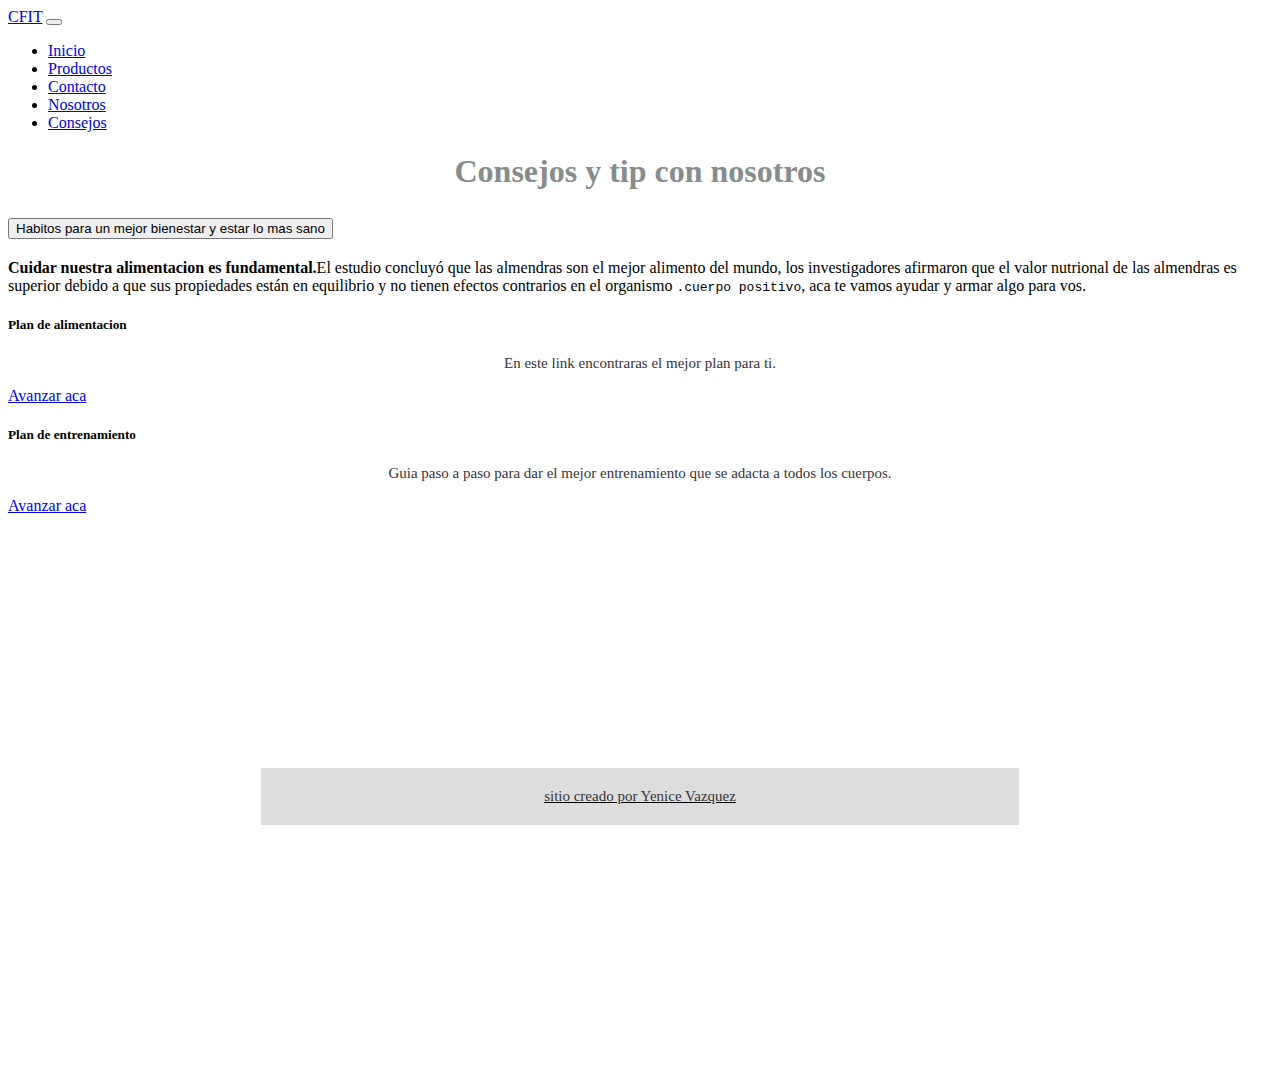
==== pages/consejos.html @ a1a96819 "para la escuela" ====
<!DOCTYPE html>
<html lang="en">

<head>
    <meta charset="UTF-8">
    <meta http-equiv="X-UA-Compatible" content="IE=edge">
    <meta name="viewport" content="width=device-width, initial-scale=1.0">
    <title>Consejo</title>
    <link href="https://cdn.jsdelivr.net/npm/bootstrap@5.3.0-alpha1/dist/css/bootstrap.min.css" rel="stylesheet"
        integrity="sha384-GLhlTQ8iRABdZLl6O3oVMWSktQOp6b7In1Zl3/Jr59b6EGGoI1aFkw7cmDA6j6gD" crossorigin="anonymous">
    <link rel="stylesheet" href="../CSS/estilos.css">
</head>

<body>

    <nav class="navbar navbar-expand-lg bg-body-tertiary">
        <div class="container-fluid">
            <a class="navbar-brand" href="#">CFIT</a>
            <button class="navbar-toggler" type="button" data-bs-toggle="collapse" data-bs-target="#navbarNav"
                aria-controls="navbarNav" aria-expanded="false" aria-label="Toggle navigation">
                <span class="navbar-toggler-icon"></span>
            </button>
            <div class="collapse navbar-collapse" id="navbarNav">
                <ul class="navbar-nav">
                    <li class="nav-item">
                        <a class="nav-link active" aria-current="page" href="../index.html">Inicio</a>
                    </li>
                    <li class="nav-item">
                        <a class="nav-link" href="./productos.html">Productos</a>
                    </li>
                    <li class="nav-item">
                        <a class="nav-link" href="./contacto.html">Contacto</a>
                    </li>
                    <li class="nav-item">
                        <a class="nav-link" href="./nosotros.html">Nosotros</a>
                    </li>
                    <li class="nav-item">
                        <a class="nav-link" href="./consejos.html">Consejos</a>
                    </li>
                </ul>
            </div>
        </div>
    </nav>

    <h1>Consejos y tip con nosotros</h1>

    <div class="accordion" id="accordionPanelsStayOpenExample">
        <div class="accordion-item">
            <h2 class="accordion-header" id="panelsStayOpen-headingOne">
                <button class="accordion-button" type="button" data-bs-toggle="collapse"
                    data-bs-target="#panelsStayOpen-collapseOne" aria-expanded="true"
                    aria-controls="panelsStayOpen-collapseOne">
                    Habitos para un mejor bienestar y estar lo mas sano
                </button>
            </h2>
            <div id="panelsStayOpen-collapseOne" class="accordion-collapse collapse show"
                aria-labelledby="panelsStayOpen-headingOne">
                <div class="accordion-body">
                    <strong>Cuidar nuestra alimentacion es fundamental.</strong>El estudio concluyó que las almendras
                    son el mejor alimento del mundo, los investigadores afirmaron que el valor nutrional de las
                    almendras es superior debido a que sus propiedades están en equilibrio y no tienen efectos
                    contrarios en el organismo
                     <code>.cuerpo positivo</code>, aca te vamos ayudar y armar algo para vos.
                </div>
            </div>
        </div>

        <div class="row">
            <div class="col-sm-6 mb-3 mb-sm-0">
              <div class="card">
                <div class="card-body">
                  <h5 class="card-title">Plan de alimentacion</h5>
                  <p class="card-text">En este link encontraras el mejor plan para ti.</p>
                  <a href="#" class="btn btn-primary">Avanzar aca </a>
                </div>
              </div>
            </div>
            <div class="col-sm-6">
              <div class="card">
                <div class="card-body">
                  <h5 class="card-title">Plan de entrenamiento</h5>
                  <p class="card-text">Guia paso a paso para dar el mejor entrenamiento que se adacta a todos los cuerpos.</p>
                  <a href="#" class="btn btn-primary">Avanzar aca</a>
                </div>
              </div>
            </div>
          </div>


          <div class="footer">
            <p>sitio creado por Yenice Vazquez</p>
        </div>
    
        <script src="https://cdn.jsdelivr.net/npm/bootstrap@5.3.0-alpha1/dist/js/bootstrap.bundle.min.js"
            integrity="sha384-w76AqPfDkMBDXo30jS1Sgez6pr3x5MlQ1ZAGC+nuZB+EYdgRZgiwxhTBTkF7CXvN"
            crossorigin="anonymous"></script>
</body>

</html>
---- CSS/estilos.css ----
@charset "UTF-8";
/*SASS//Pincipales caracteristicas*/
h1 {
  color: rgb(134, 141, 141);
  text-align: center;
}

form {
  box-sizing: border-box;
  width: 100%;
  padding: 12px;
}

.footer {
  text-decoration: underline;
  background: #ddd;
  margin-top: 20px;
  margin: 20%;
}
.footer p {
  padding: 20px;
  text-align: center;
}

p {
  text-align: center;
  font-size: 1.5rem;
  color: rgb(54, 52, 56);
}

/*aca tamaño de las img del carrusel*/
.tamaño {
  height: 750px;
  border-radius: 80px;
  padding: 50px;
  object-fit: fill;
}

div.gallery {
  margin: 9px;
  width: 180px;
  float: left;
  border: 2px solid #ccc;
}

div.gallery img {
  width: 100%;
  height: auto;
}

div.desc {
  padding: 5px;
  text-align: center;
}

p {
  font-size: 15px;
}

/*# sourceMappingURL=estilos.css.map */
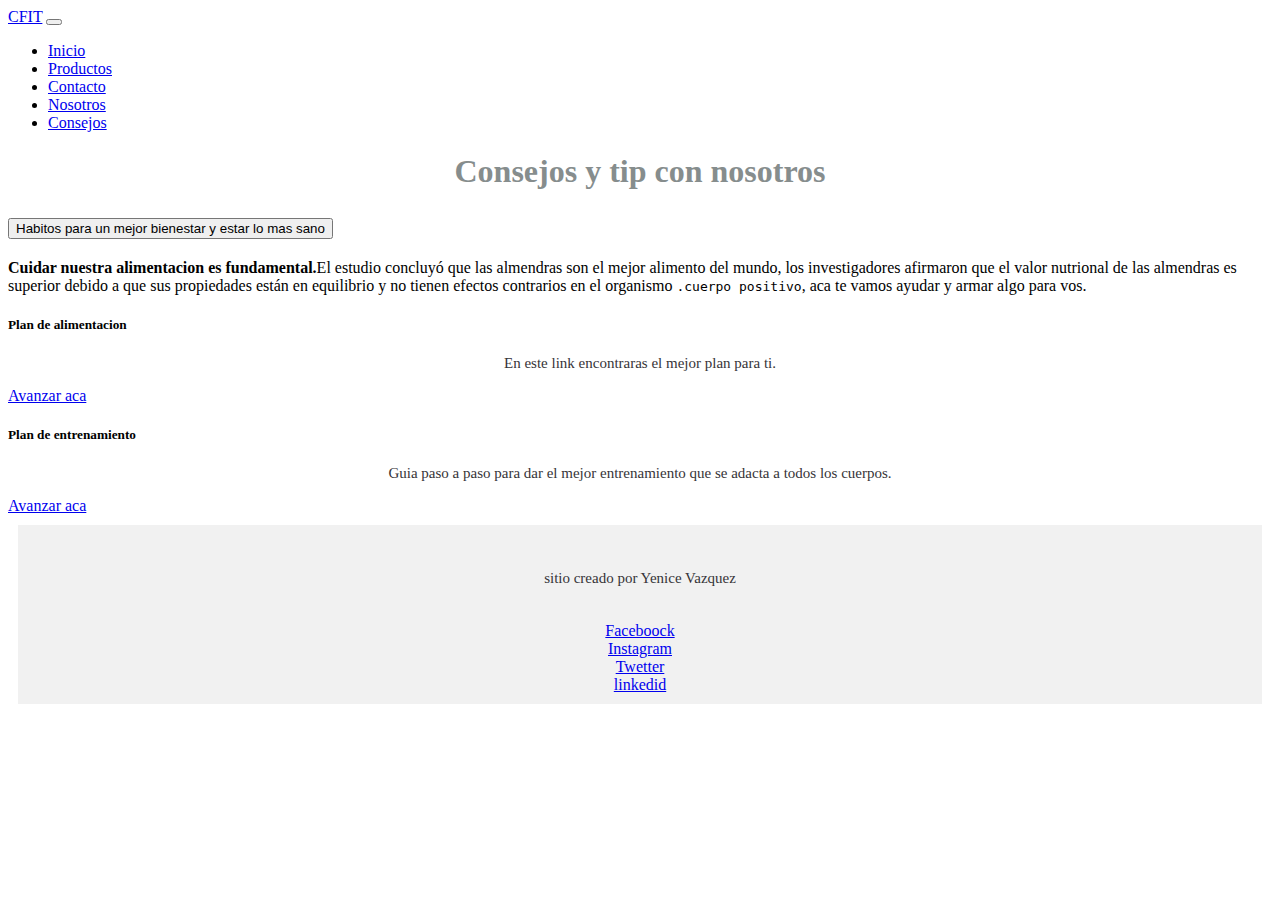
==== commit c306fce6: "agregue scss" ====
--- a/pages/consejos.html
+++ b/pages/consejos.html
@@ -11,7 +11,7 @@
     <link rel="stylesheet" href="../CSS/estilos.css">
 </head>
 
-<body>
+<body class="container-fluid">
 
     <nav class="navbar navbar-expand-lg bg-body-tertiary">
         <div class="container-fluid">
@@ -89,6 +89,13 @@
 
           <div class="footer">
             <p>sitio creado por Yenice Vazquez</p>
+          <ul>
+            <li><a href="#">Faceboock</a></li>
+            <li><a href="#">Instagram</a></li>
+            <li><a href="#">Twetter</a></li>
+           <li> <a href="#">linkedid</a></li>
+        </ul>
+    
         </div>
     
         <script src="https://cdn.jsdelivr.net/npm/bootstrap@5.3.0-alpha1/dist/js/bootstrap.bundle.min.js"
--- a/CSS/estilos.css
+++ b/CSS/estilos.css
@@ -12,14 +12,19 @@
 }
 
 .footer {
-  text-decoration: underline;
-  background: #ddd;
-  margin-top: 20px;
-  margin: 20%;
+  background-color: #f1f1f1;
+  padding: 10px;
+  text-align: center;
+  margin: 10px;
 }
 .footer p {
   padding: 20px;
   text-align: center;
+}
+.footer ul {
+  list-style-type: none;
+  margin: 0;
+  padding: 0;
 }
 
 p {
@@ -37,10 +42,11 @@
 }
 
 div.gallery {
-  margin: 9px;
+  margin: 20px;
   width: 180px;
   float: left;
   border: 2px solid #ccc;
+  background-color: rgb(178, 213, 201);
 }
 
 div.gallery img {
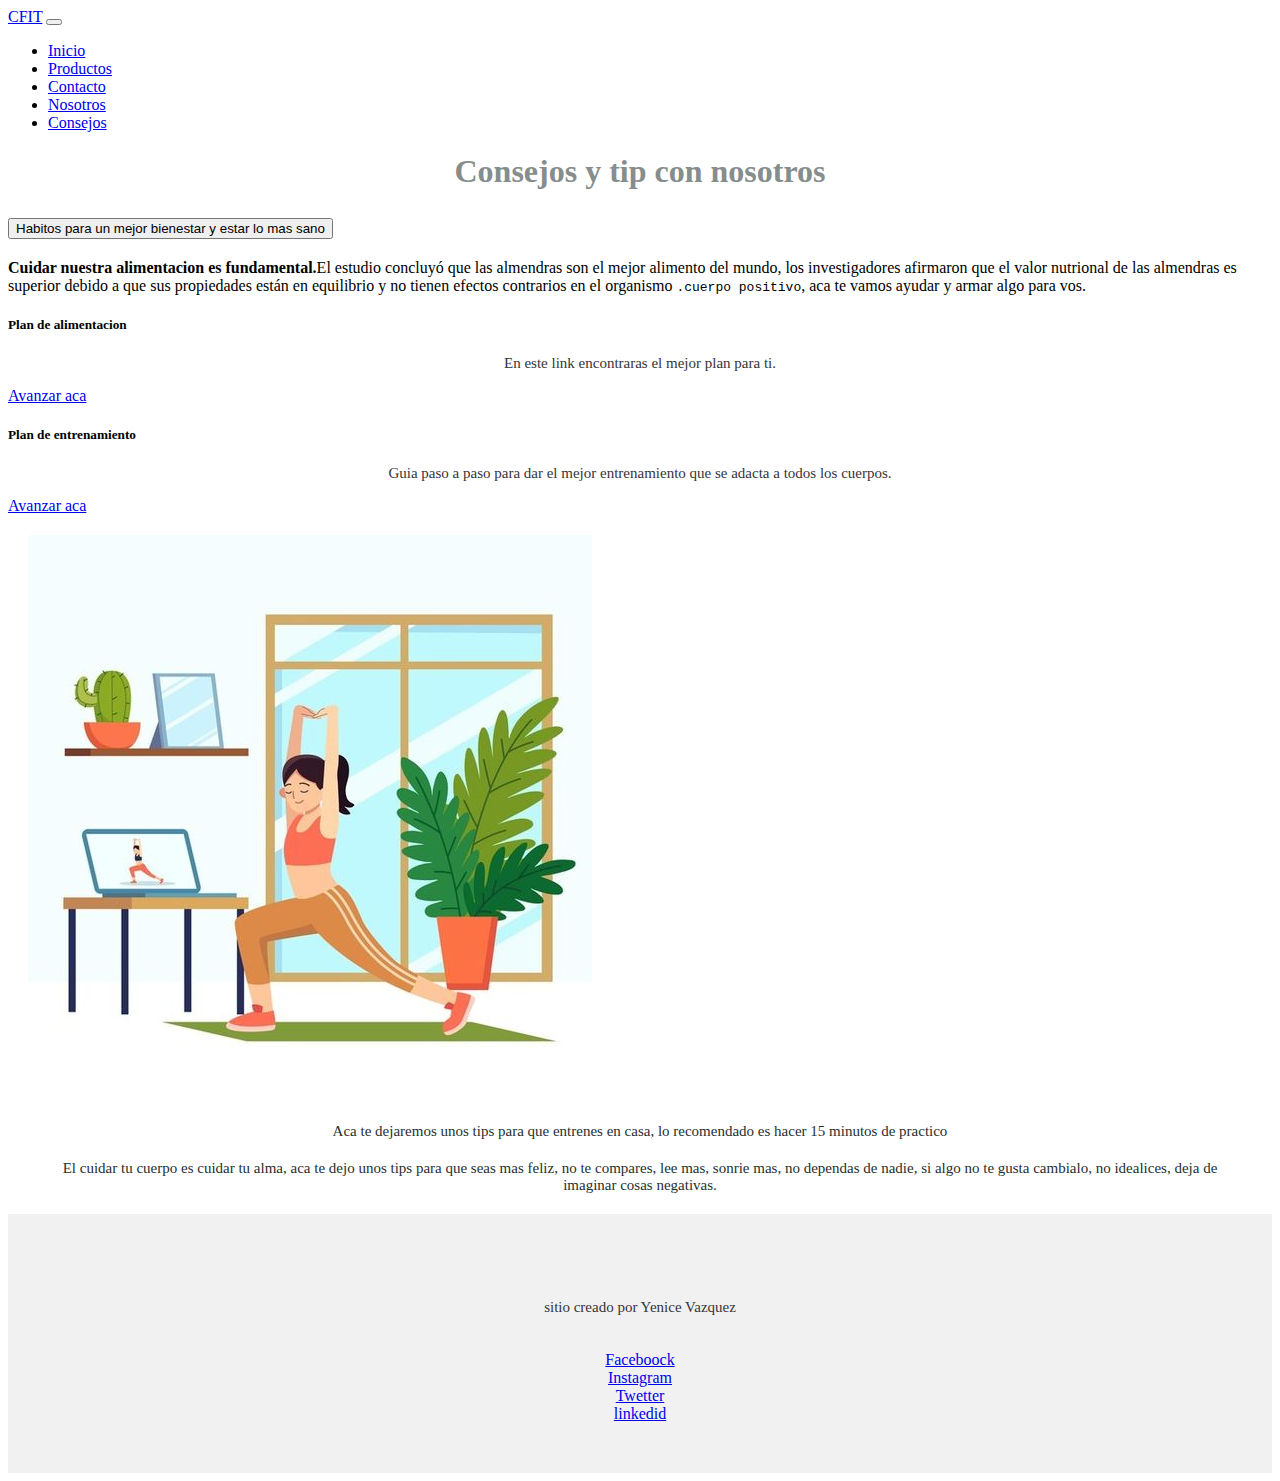
==== commit 008f7b72: "agregue contenido" ====
--- a/pages/consejos.html
+++ b/pages/consejos.html
@@ -86,6 +86,19 @@
             </div>
           </div>
 
+          <div class="clearfix central">
+            <img src="../img/relleno img.jpg" class="col-md-6 float-md-end mb-3 ms-md-3" alt="relleno">
+          
+            <p class="central">
+              Aca te dejaremos unos tips para que entrenes en casa, lo recomendado es hacer 15 minutos de practico
+            </p>
+          
+            <p class="central">
+             El cuidar tu cuerpo es cuidar tu alma, aca te dejo unos tips para que seas mas feliz, no te compares, lee mas, sonrie mas,
+             no dependas de nadie, si algo no te gusta cambialo, no idealices, deja de imaginar cosas negativas.
+            </p>
+          </div>
+
 
           <div class="footer">
             <p>sitio creado por Yenice Vazquez</p>
--- a/CSS/estilos.css
+++ b/CSS/estilos.css
@@ -1,5 +1,10 @@
 @charset "UTF-8";
 /*SASS//Pincipales caracteristicas*/
+.central {
+  color: rgb(38, 47, 47);
+  margin: 20px;
+}
+
 h1 {
   color: rgb(134, 141, 141);
   text-align: center;
@@ -13,9 +18,9 @@
 
 .footer {
   background-color: #f1f1f1;
-  padding: 10px;
+  padding: 50px;
   text-align: center;
-  margin: 10px;
+  margin-top: 20px;
 }
 .footer p {
   padding: 20px;
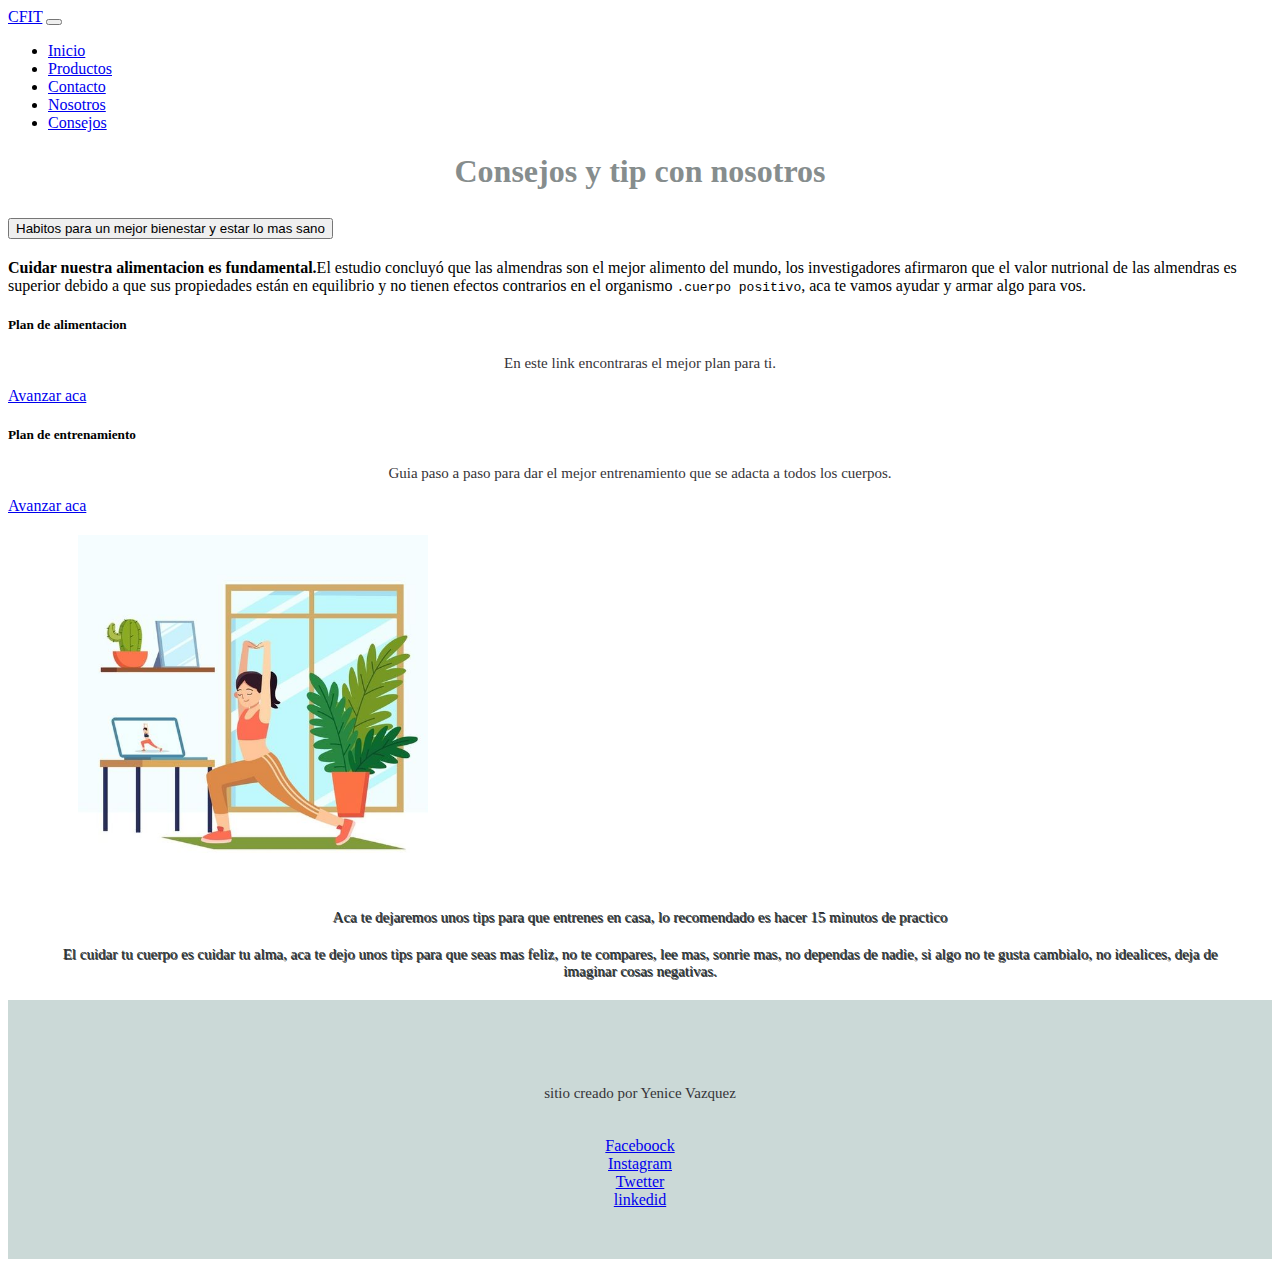
==== commit 249dc6ea: "agregue mas vaiables" ====
--- a/pages/consejos.html
+++ b/pages/consejos.html
@@ -87,7 +87,7 @@
           </div>
 
           <div class="clearfix central">
-            <img src="../img/relleno img.jpg" class="col-md-6 float-md-end mb-3 ms-md-3" alt="relleno">
+            <img src="../img/relleno img.jpg" class="col-md-6 float-md-end mb-3 ms-md-3 img-fluid" alt="relleno">
           
             <p class="central">
               Aca te dejaremos unos tips para que entrenes en casa, lo recomendado es hacer 15 minutos de practico
@@ -100,16 +100,16 @@
           </div>
 
 
-          <div class="footer">
+          <footer>
             <p>sitio creado por Yenice Vazquez</p>
-          <ul>
-            <li><a href="#">Faceboock</a></li>
-            <li><a href="#">Instagram</a></li>
-            <li><a href="#">Twetter</a></li>
-           <li> <a href="#">linkedid</a></li>
-        </ul>
-    
-        </div>
+            <ul>
+              <li><a href="#">Faceboock</a></li>
+              <li><a href="#">Instagram</a></li>
+              <li><a href="#">Twetter</a></li>
+             <li> <a href="#">linkedid</a></li>
+          </ul>
+        </footer>
+           
     
         <script src="https://cdn.jsdelivr.net/npm/bootstrap@5.3.0-alpha1/dist/js/bootstrap.bundle.min.js"
             integrity="sha384-w76AqPfDkMBDXo30jS1Sgez6pr3x5MlQ1ZAGC+nuZB+EYdgRZgiwxhTBTkF7CXvN"
--- a/CSS/estilos.css
+++ b/CSS/estilos.css
@@ -3,6 +3,38 @@
 .central {
   color: rgb(38, 47, 47);
   margin: 20px;
+  text-shadow: 1px 1px rgb(58, 58, 66);
+}
+.central img {
+  width: 450px;
+  height: 350px;
+  object-fit: contain;
+}
+
+/*Superior*/
+.arroz {
+  background-color: rgb(189, 228, 228);
+  display: flex;
+}
+
+.atun {
+  border-radius: 20px;
+}
+
+footer {
+  background-color: #cbd9d7;
+  padding: 50px;
+  text-align: center;
+  margin-top: 20px;
+}
+footer p {
+  padding: 20px;
+  text-align: center;
+}
+footer ul {
+  list-style-type: none;
+  margin: 0;
+  padding: 0;
 }
 
 h1 {
@@ -16,22 +48,6 @@
   padding: 12px;
 }
 
-.footer {
-  background-color: #f1f1f1;
-  padding: 50px;
-  text-align: center;
-  margin-top: 20px;
-}
-.footer p {
-  padding: 20px;
-  text-align: center;
-}
-.footer ul {
-  list-style-type: none;
-  margin: 0;
-  padding: 0;
-}
-
 p {
   text-align: center;
   font-size: 1.5rem;
@@ -39,8 +55,9 @@
 }
 
 /*aca tamaño de las img del carrusel*/
+/*CARRUSEL ACA*/
 .tamaño {
-  height: 750px;
+  height: 550px;
   border-radius: 80px;
   padding: 50px;
   object-fit: fill;
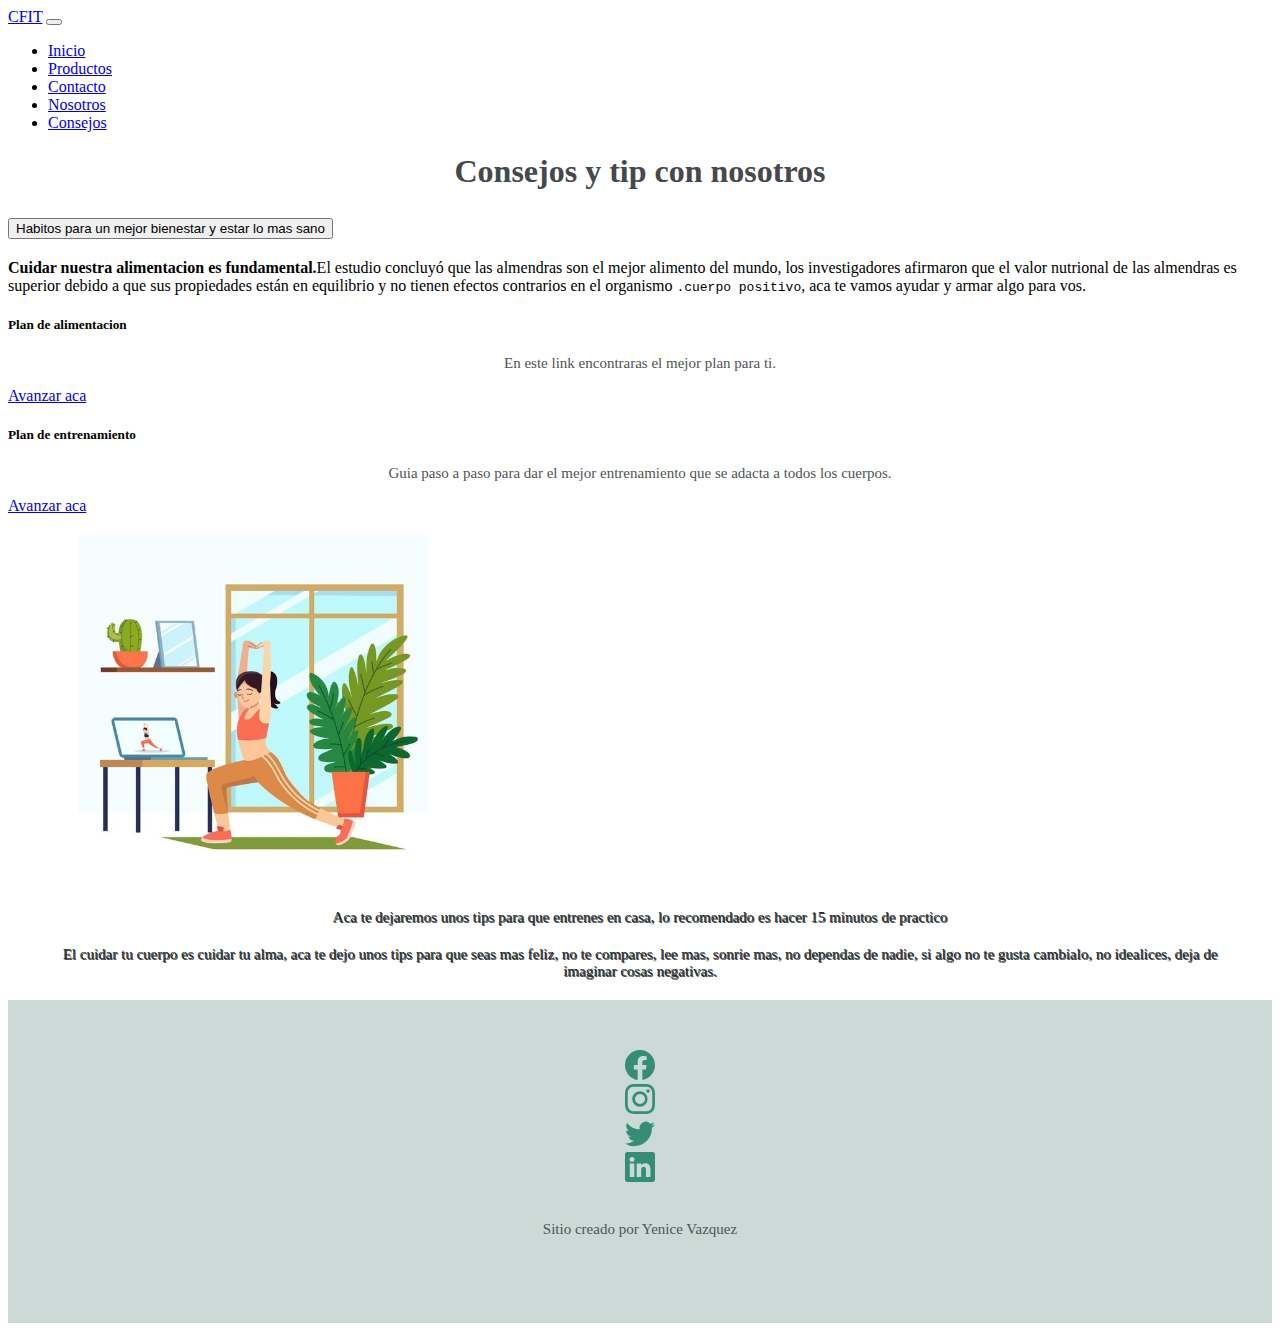
==== commit 465e4132: "arregle el carrusel" ====
--- a/pages/consejos.html
+++ b/pages/consejos.html
@@ -101,15 +101,33 @@
 
 
           <footer>
-            <p>sitio creado por Yenice Vazquez</p>
+
             <ul>
-              <li><a href="#">Faceboock</a></li>
-              <li><a href="#">Instagram</a></li>
-              <li><a href="#">Twetter</a></li>
-             <li> <a href="#">linkedid</a></li>
-          </ul>
+    
+                <a href="#"><svg xmlns="http://www.w3.org/2000/svg" width="30" height="30" fill="currentColor"
+                        class="bi bi-facebook" viewBox="0 0 16 16">
+                        <path
+                            d="M16 8.049c0-4.446-3.582-8.05-8-8.05C3.58 0-.002 3.603-.002 8.05c0 4.017 2.926 7.347 6.75 7.951v-5.625h-2.03V8.05H6.75V6.275c0-2.017 1.195-3.131 3.022-3.131.876 0 1.791.157 1.791.157v1.98h-1.009c-.993 0-1.303.621-1.303 1.258v1.51h2.218l-.354 2.326H9.25V16c3.824-.604 6.75-3.934 6.75-7.951z" />
+                    </svg></a>
+                </li>
+                <li><a href="#"><svg xmlns="http://www.w3.org/2000/svg" width="30" height="30" fill="currentColor"
+                            class="bi bi-instagram" viewBox="0 0 16 16">
+                            <path
+                                d="M8 0C5.829 0 5.556.01 4.703.048 3.85.088 3.269.222 2.76.42a3.917 3.917 0 0 0-1.417.923A3.927 3.927 0 0 0 .42 2.76C.222 3.268.087 3.85.048 4.7.01 5.555 0 5.827 0 8.001c0 2.172.01 2.444.048 3.297.04.852.174 1.433.372 1.942.205.526.478.972.923 1.417.444.445.89.719 1.416.923.51.198 1.09.333 1.942.372C5.555 15.99 5.827 16 8 16s2.444-.01 3.298-.048c.851-.04 1.434-.174 1.943-.372a3.916 3.916 0 0 0 1.416-.923c.445-.445.718-.891.923-1.417.197-.509.332-1.09.372-1.942C15.99 10.445 16 10.173 16 8s-.01-2.445-.048-3.299c-.04-.851-.175-1.433-.372-1.941a3.926 3.926 0 0 0-.923-1.417A3.911 3.911 0 0 0 13.24.42c-.51-.198-1.092-.333-1.943-.372C10.443.01 10.172 0 7.998 0h.003zm-.717 1.442h.718c2.136 0 2.389.007 3.232.046.78.035 1.204.166 1.486.275.373.145.64.319.92.599.28.28.453.546.598.92.11.281.24.705.275 1.485.039.843.047 1.096.047 3.231s-.008 2.389-.047 3.232c-.035.78-.166 1.203-.275 1.485a2.47 2.47 0 0 1-.599.919c-.28.28-.546.453-.92.598-.28.11-.704.24-1.485.276-.843.038-1.096.047-3.232.047s-2.39-.009-3.233-.047c-.78-.036-1.203-.166-1.485-.276a2.478 2.478 0 0 1-.92-.598 2.48 2.48 0 0 1-.6-.92c-.109-.281-.24-.705-.275-1.485-.038-.843-.046-1.096-.046-3.233 0-2.136.008-2.388.046-3.231.036-.78.166-1.204.276-1.486.145-.373.319-.64.599-.92.28-.28.546-.453.92-.598.282-.11.705-.24 1.485-.276.738-.034 1.024-.044 2.515-.045v.002zm4.988 1.328a.96.96 0 1 0 0 1.92.96.96 0 0 0 0-1.92zm-4.27 1.122a4.109 4.109 0 1 0 0 8.217 4.109 4.109 0 0 0 0-8.217zm0 1.441a2.667 2.667 0 1 1 0 5.334 2.667 2.667 0 0 1 0-5.334z" />
+                        </svg></a></li>
+                <li><a href="#"><svg xmlns="http://www.w3.org/2000/svg" width="30" height="30" fill="currentColor"
+                            class="bi bi-twitter" viewBox="0 0 16 16">
+                            <path
+                                d="M5.026 15c6.038 0 9.341-5.003 9.341-9.334 0-.14 0-.282-.006-.422A6.685 6.685 0 0 0 16 3.542a6.658 6.658 0 0 1-1.889.518 3.301 3.301 0 0 0 1.447-1.817 6.533 6.533 0 0 1-2.087.793A3.286 3.286 0 0 0 7.875 6.03a9.325 9.325 0 0 1-6.767-3.429 3.289 3.289 0 0 0 1.018 4.382A3.323 3.323 0 0 1 .64 6.575v.045a3.288 3.288 0 0 0 2.632 3.218 3.203 3.203 0 0 1-.865.115 3.23 3.23 0 0 1-.614-.057 3.283 3.283 0 0 0 3.067 2.277A6.588 6.588 0 0 1 .78 13.58a6.32 6.32 0 0 1-.78-.045A9.344 9.344 0 0 0 5.026 15z" />
+                        </svg></a></li>
+                <li> <a href="#"><svg xmlns="http://www.w3.org/2000/svg" width="30" height="30" fill="currentColor"
+                            class="bi bi-linkedin" viewBox="0 0 16 16">
+                            <path
+                                d="M0 1.146C0 .513.526 0 1.175 0h13.65C15.474 0 16 .513 16 1.146v13.708c0 .633-.526 1.146-1.175 1.146H1.175C.526 16 0 15.487 0 14.854V1.146zm4.943 12.248V6.169H2.542v7.225h2.401zm-1.2-8.212c.837 0 1.358-.554 1.358-1.248-.015-.709-.52-1.248-1.342-1.248-.822 0-1.359.54-1.359 1.248 0 .694.521 1.248 1.327 1.248h.016zm4.908 8.212V9.359c0-.216.016-.432.08-.586.173-.431.568-.878 1.232-.878.869 0 1.216.662 1.216 1.634v3.865h2.401V9.25c0-2.22-1.184-3.252-2.764-3.252-1.274 0-1.845.7-2.165 1.193v.025h-.016a5.54 5.54 0 0 1 .016-.025V6.169h-2.4c.03.678 0 7.225 0 7.225h2.4z" />
+                        </svg></a></li>
+            </ul>
+            <p>Sitio creado por Yenice Vazquez</p>
         </footer>
-           
     
         <script src="https://cdn.jsdelivr.net/npm/bootstrap@5.3.0-alpha1/dist/js/bootstrap.bundle.min.js"
             integrity="sha384-w76AqPfDkMBDXo30jS1Sgez6pr3x5MlQ1ZAGC+nuZB+EYdgRZgiwxhTBTkF7CXvN"
--- a/CSS/estilos.css
+++ b/CSS/estilos.css
@@ -36,9 +36,28 @@
   margin: 0;
   padding: 0;
 }
+footer a {
+  color: rgb(53, 141, 120);
+}
 
+.gallery {
+  object-fit: cover;
+  opacity: 0.9;
+}
+
+/*aca tamaño de las img del carrusel*/
+/*CARRUSEL ACA*/
+.tamaño {
+  height: 750px;
+  border-radius: 80px;
+  padding: 30px;
+  object-fit: fill;
+  width: 100%;
+}
+
+/*Mixins*/
 h1 {
-  color: rgb(134, 141, 141);
+  color: rgb(70, 72, 76);
   text-align: center;
 }
 
@@ -51,16 +70,7 @@
 p {
   text-align: center;
   font-size: 1.5rem;
-  color: rgb(54, 52, 56);
-}
-
-/*aca tamaño de las img del carrusel*/
-/*CARRUSEL ACA*/
-.tamaño {
-  height: 550px;
-  border-radius: 80px;
-  padding: 50px;
-  object-fit: fill;
+  color: rgb(79, 85, 85);
 }
 
 div.gallery {
